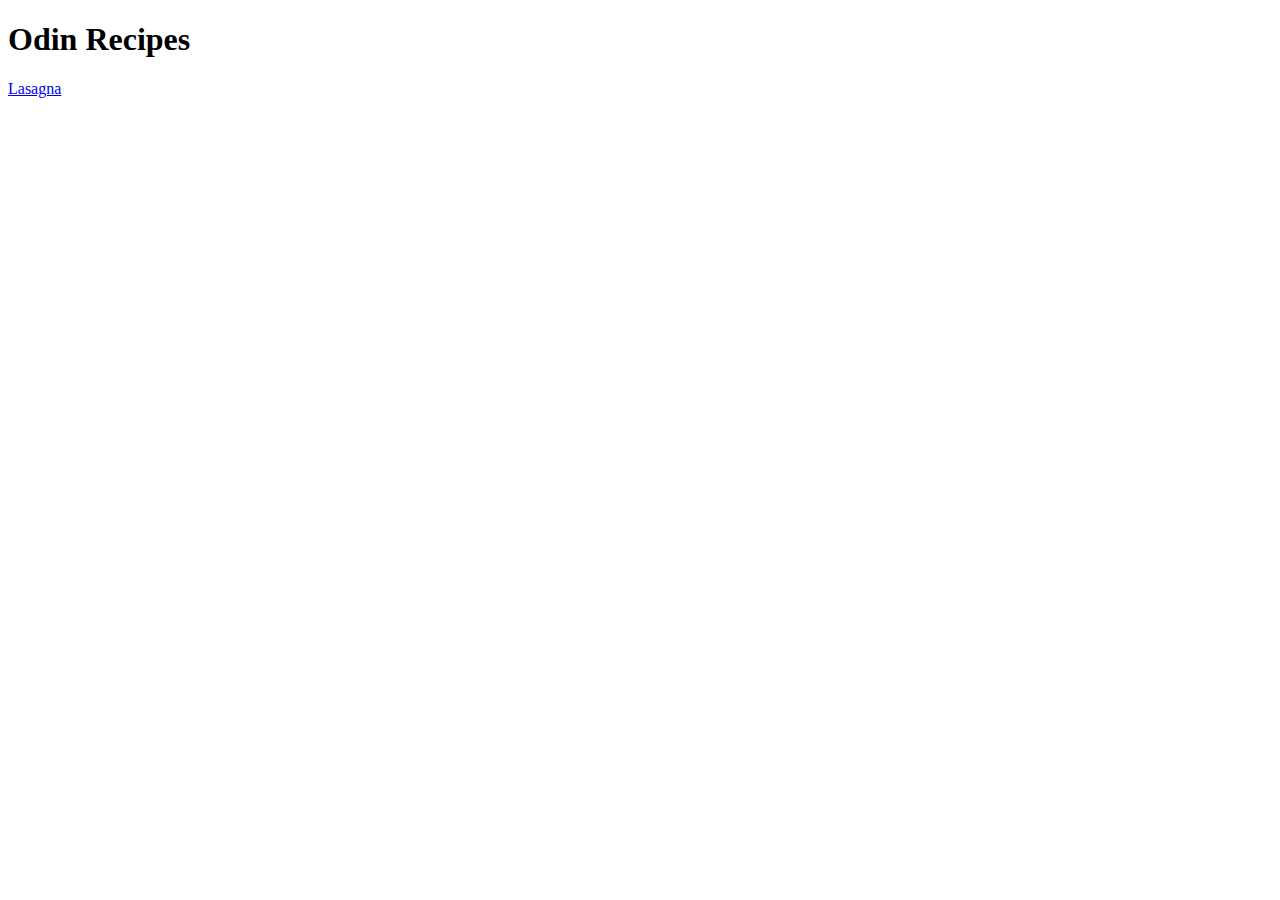
==== index.html @ 8487f0fe "Add content to index.html" ====
<!DOCTYPE html>
<html lang="en">
<head>
    <meta charset="UTF-8">
    <meta name="viewport" content="width=device-width, initial-scale=1.0">
    <title>Document</title>
</head>
<body>
    <h1>Odin Recipes</h1>
    <a href="recipes/lasagna.html">Lasagna</a>
</body>
</html>
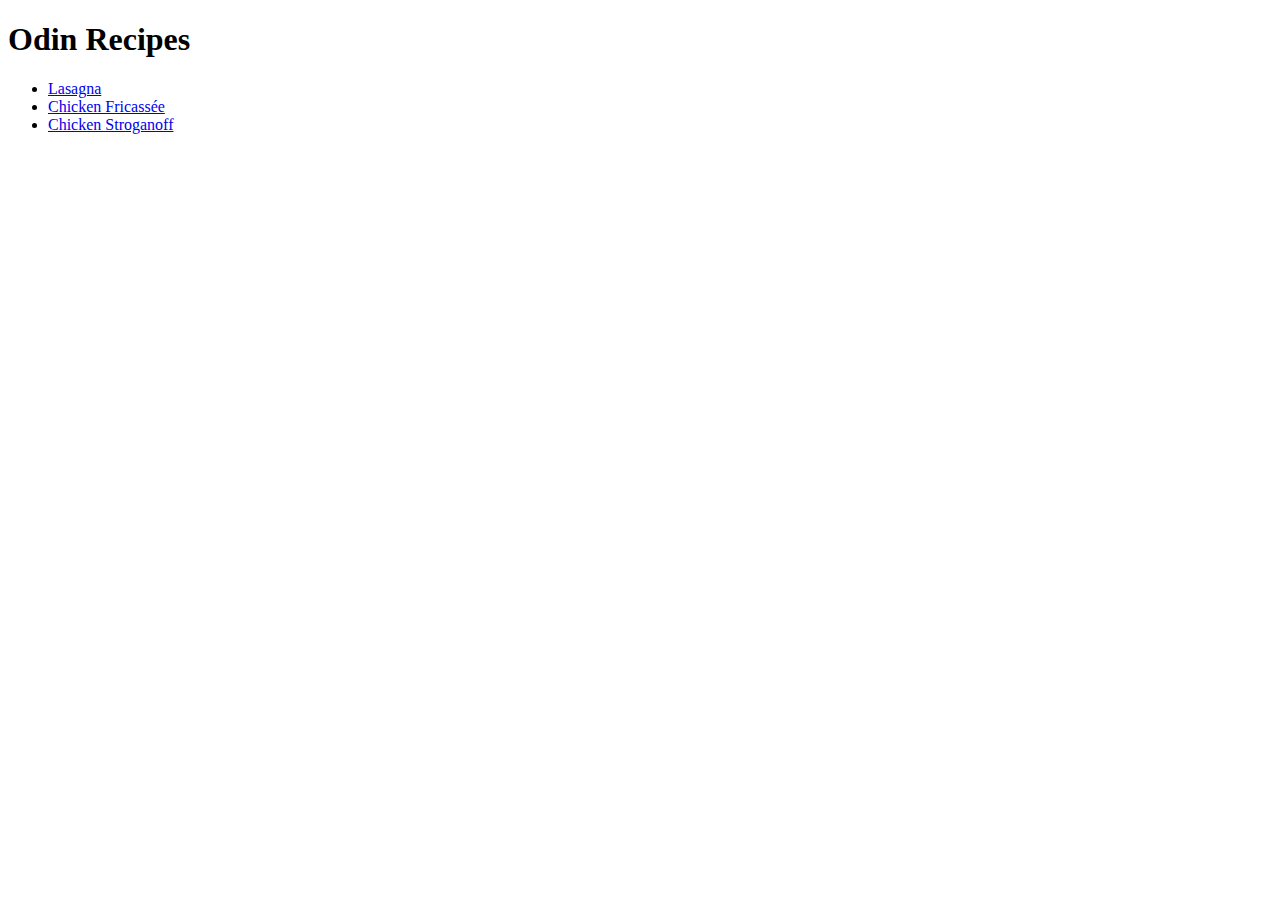
==== commit 255ad6b8: "Complete chicken_fricassee.html" ====
--- a/index.html
+++ b/index.html
@@ -7,6 +7,11 @@
 </head>
 <body>
     <h1>Odin Recipes</h1>
-    <a href="recipes/lasagna.html">Lasagna</a>
+    <ul>
+        <li><a href="recipes/lasagna.html" target="_blank" rel="noopener noreferrer">Lasagna</a></li>
+        <li><a href="recipes/chicken_fricassee.html" target="_blank" rel="noopener noreferrer">Chicken Fricassée</a></li>
+        <li><a href="recipes/chicken_stroganoff.html" target="_blank" rel="noopener noreferrer">Chicken Stroganoff</a></li>
+    </ul>
+    
 </body>
 </html>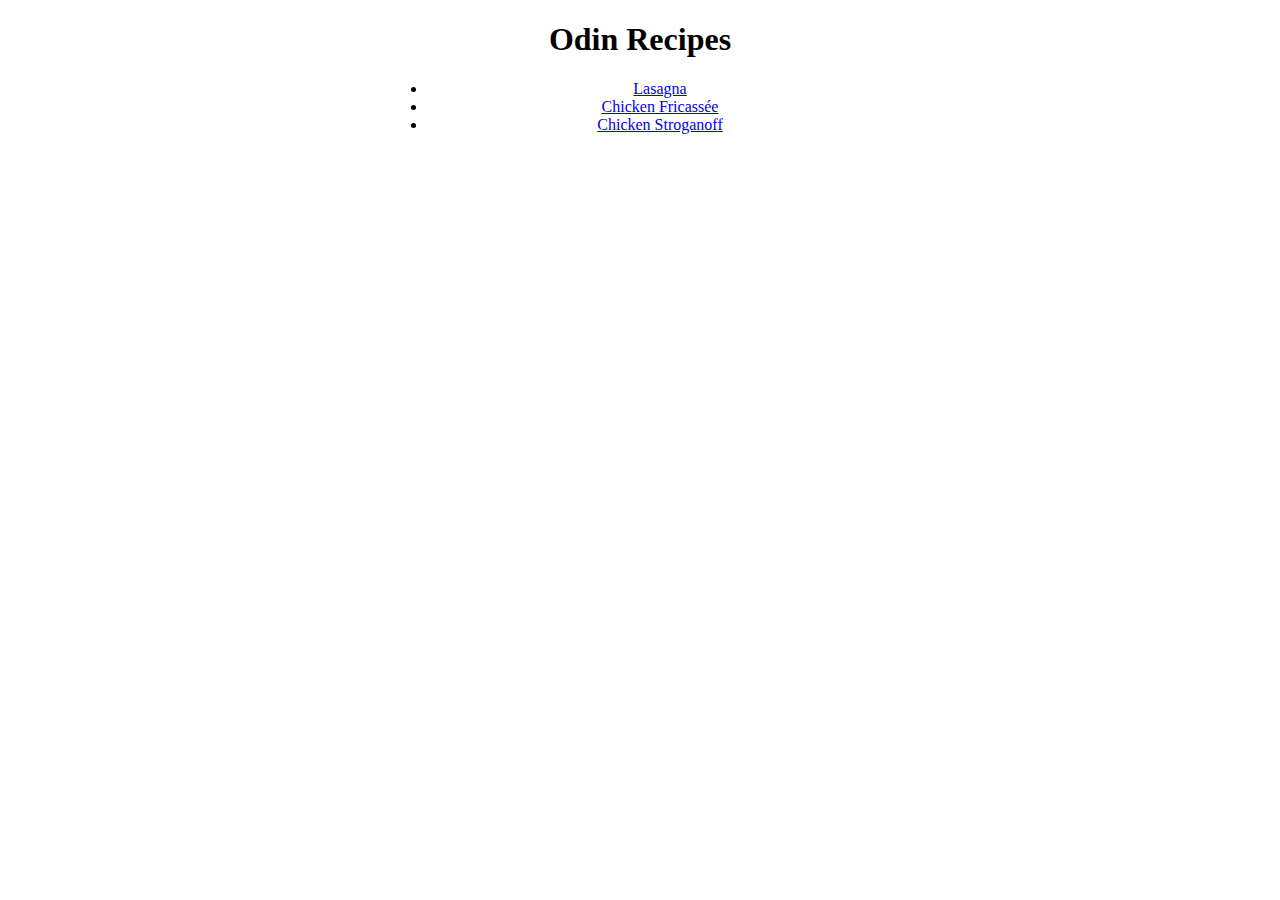
==== commit 897a8de5: "Add style to index.html" ====
--- a/index.html
+++ b/index.html
@@ -3,7 +3,8 @@
 <head>
     <meta charset="UTF-8">
     <meta name="viewport" content="width=device-width, initial-scale=1.0">
-    <title>Document</title>
+    <title>Recipes</title>
+    <link rel="stylesheet" href="./style/style.css">
 </head>
 <body>
     <h1>Odin Recipes</h1>
--- a/style/style.css
+++ b/style/style.css
@@ -0,0 +1,9 @@
+h1 {
+    text-align: center;
+}
+
+ul {
+    text-align: center;
+    margin-left: 30%;
+    margin-right: 30%;
+}